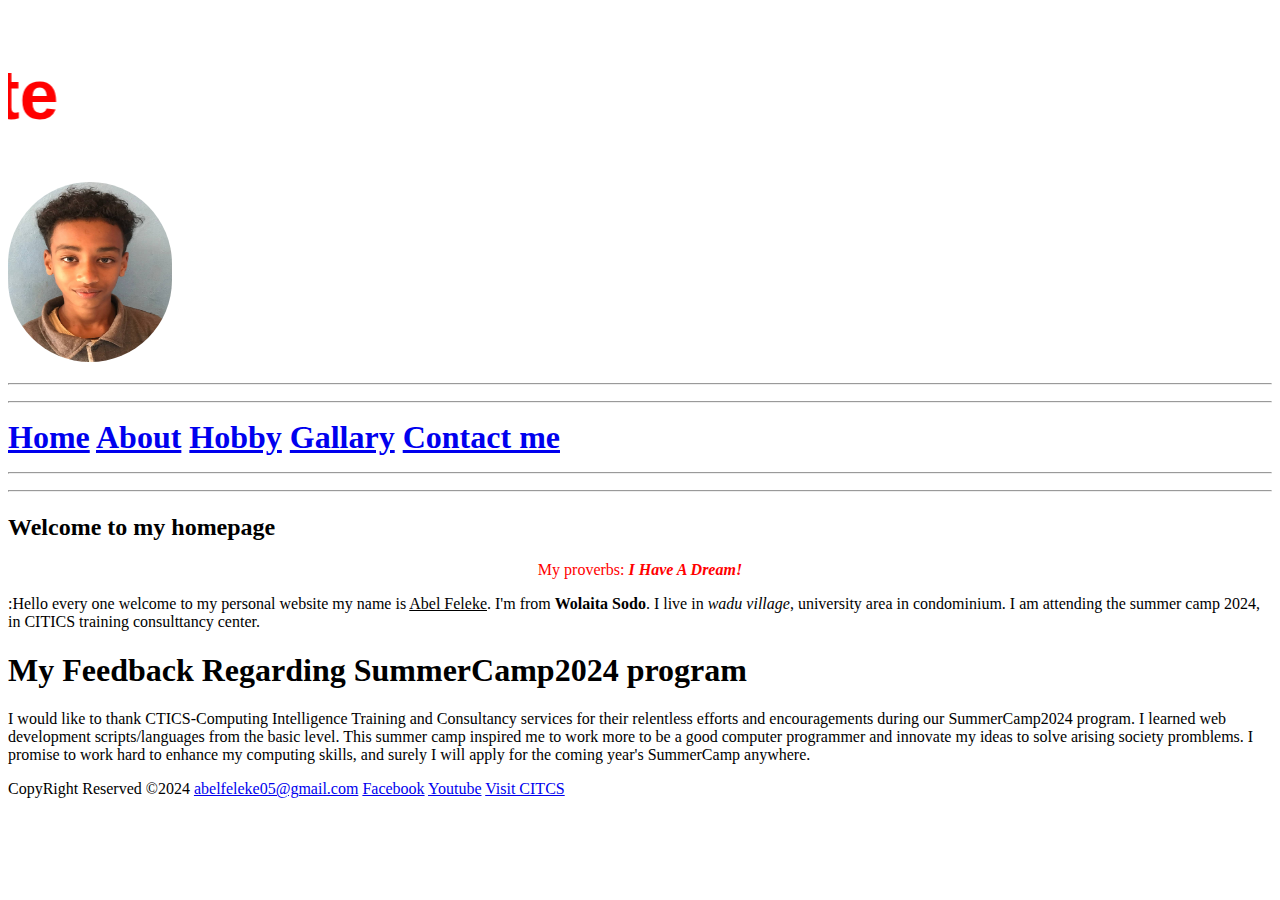
==== index.html @ 3a162c68 "Add files via upload" ====
<html>
<head>
    <title>Biography</title>
    <link rel="stylesheet" href="style.CSS">
</head>
<body>
    <marquee behavior="scroll" direction="right"><h1 style="color: red; font-family:
     Arial, Helvetica, sans-serif;font-size: 70px;">Welcome to my website</h1></marquee>
    <img style="border-radius: 100px;"  src="abel.jpg" width="164px" height="180px">
    <h1>
        <hr>
        <hr>
        <a href="index.html">Home</a>
        <a href="about.html">About</a>
        <a href="hobby.html">Hobby</a>
        <a href="gallary.html">Gallary</a>
        <a href="contact.html">Contact me</a>
        <hr>
        <hr>
    </h1>
        <h2> 
            Welcome to my homepage
        </h2>
        <p style="color: red; text-align: center;"> My proverbs: <b><i>I Have A Dream!</i></b></p>
        <p> :Hello every one welcome to my personal website my name is <u>Abel Feleke</u>. I'm from <b>Wolaita Sodo</b>. I live in<i> wadu village</i>, university area in condominium.
           I am attending the summer camp 2024, in CITICS training consulttancy center. 

           <h1>My Feedback Regarding SummerCamp2024 program </h1>

           <p>I would like to thank CTICS-Computing Intelligence Training and Consultancy services for their relentless efforts
            and encouragements during our SummerCamp2024 program. I learned web development scripts/languages from the basic level.
            This summer camp inspired me to work more to be a good computer programmer and innovate my ideas to solve arising society 
            promblems. I promise to work hard to enhance my computing skills, and surely I will apply for the coming year's SummerCamp
            anywhere.</p> 
           
</body>
<footer>
    <p>CopyRight Reserved &copy;2024
        <a href="mailto:abelfeleke05@gmail.com">abelfeleke05@gmail.com</a>
        <a href="#">Facebook</a>
        <a href="https://www.youtube.com/@abelfeleke-marti">Youtube</a>
        <a href="https://davidtechnotips.com">Visit CITCS </a>
    </footer>
</html>
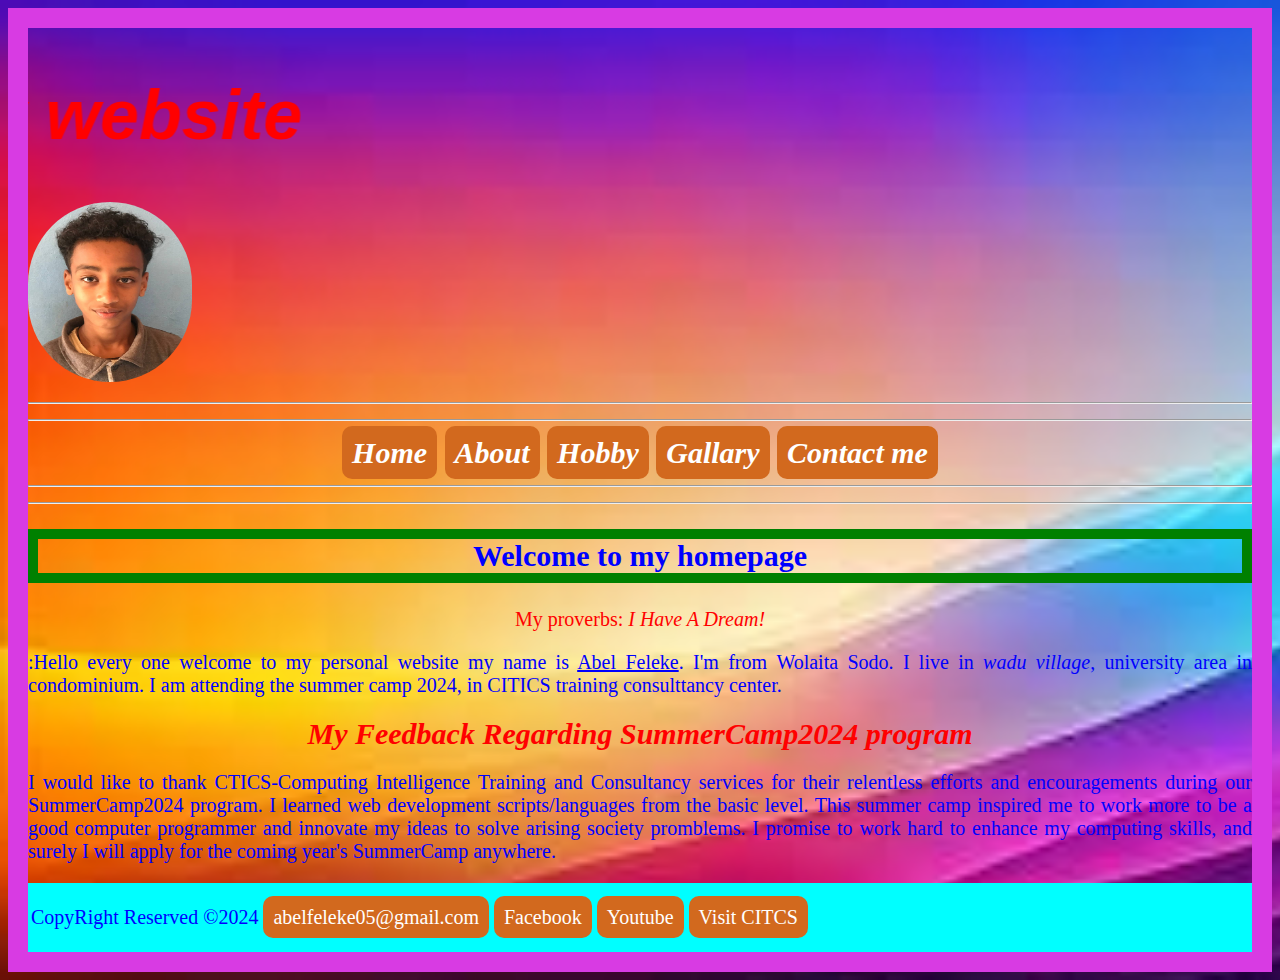
==== commit d125e7f1: "Update index.html" ====
--- a/index.html
+++ b/index.html
@@ -1,7 +1,7 @@
 <html>
 <head>
     <title>Biography</title>
-    <link rel="stylesheet" href="style.CSS">
+    <link rel="stylesheet" href="style.css">
 </head>
 <body>
     <marquee behavior="scroll" direction="right"><h1 style="color: red; font-family:
@@ -41,4 +41,4 @@
         <a href="https://www.youtube.com/@abelfeleke-marti">Youtube</a>
         <a href="https://davidtechnotips.com">Visit CITCS </a>
     </footer>
-</html>+</html>
--- a/style.css
+++ b/style.css
@@ -0,0 +1,106 @@
+
+
+body{
+background-image: url("pp.jpg");
+background-repeat: no-repeat;
+background-size: cover;
+border: 20px solid rgb(216, 59, 227);
+}
+
+
+p{
+font-family: 'Cambria, Cochin, Georgia, Times, Times New Roman, serif';
+font-size: 20px;
+color:chocolate;
+text-align: justify;
+font-weight: 300;
+}
+h1{
+    color:brown;
+    text-align: center;
+    font-size: 30px;
+    font-style: italic;
+ }
+ h2{
+    border: 10px solid green;
+    color: blue;
+    font-size: 30px;
+    text-align: center;
+ }
+table{
+    border-collapse: collapse;
+    width: auto;
+    margin: auto;
+}
+ td{
+    border: 5px solid blue;
+    padding: 20px;
+    margin: 30px;
+}
+tr{
+    border: 5px solid;
+    padding: 20px;
+    margin: 30px;
+}
+ol{
+    color: rgb(191, 25, 200);
+    font-size: 24px;
+}
+li{
+    color: blue;
+    font-size: 17px;
+}
+.image_section {
+    border: 10px solid red;
+}
+.image1{
+    margin: 10px;
+    padding: 10px;
+    border: 10px solid red;
+    border-radius: 50%;
+}
+a:link, a:visited {
+    background-color:chocolate;
+    color:white;
+    text-decoration: none;
+    padding: 10px;
+    border-radius: 10px;
+}
+a:hover{
+    background-color:green;
+    color: white;
+    padding: 10px; 
+    font-size: 27px;
+    border-radius: 10px;
+    text-align: center;
+}
+fieldset{
+    margin-left: 400px;
+    width: 50%;
+    background-color: rgb(164, 174, 163);
+}
+.form_section
+{
+    text-align: center;
+}
+footer{
+    text-align: center;
+    padding: 3px;
+    background-color: aqua;
+    color: white;
+    font-size: 14px;
+}
+label{
+    font-size: 20px;
+    color: white;
+    background-color: chocolate;
+}
+img{
+  border-radius: 60px;
+}
+p{
+    color: blue;
+}
+h1{
+    color: red;
+}
